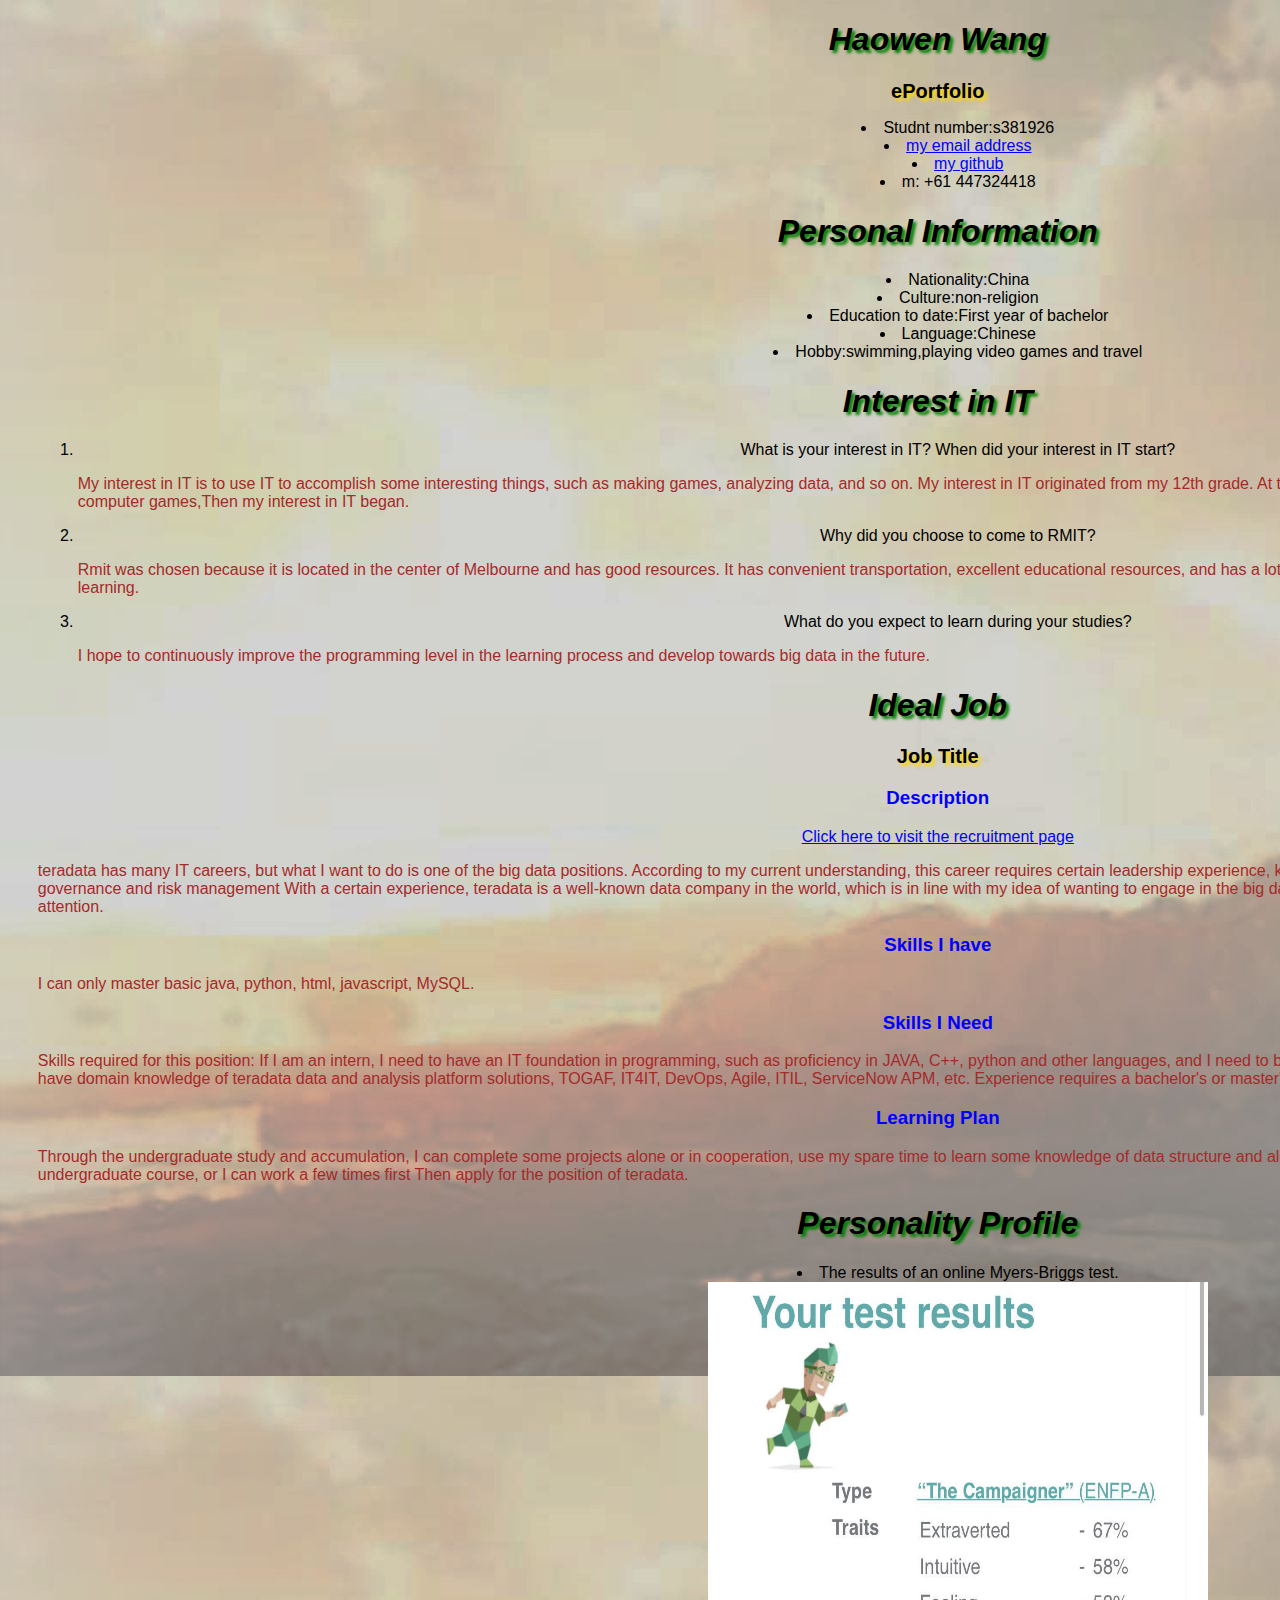
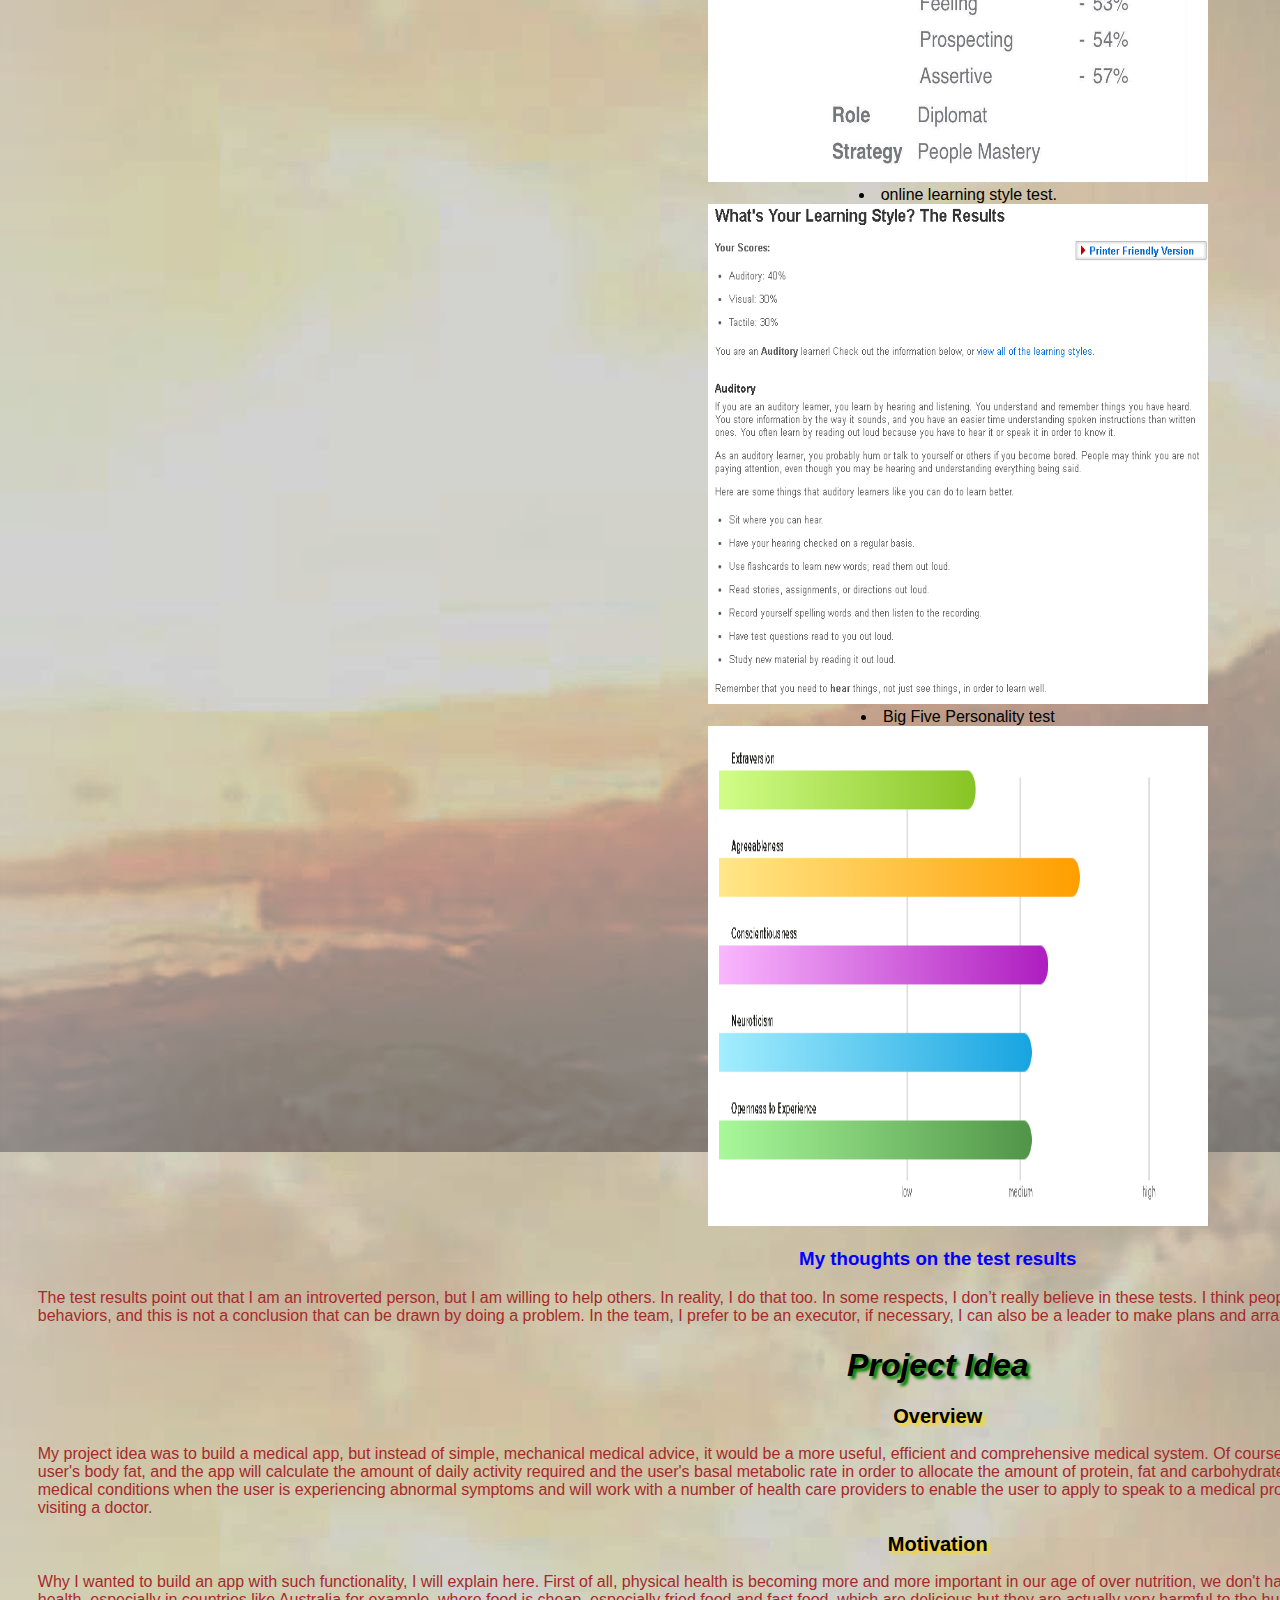
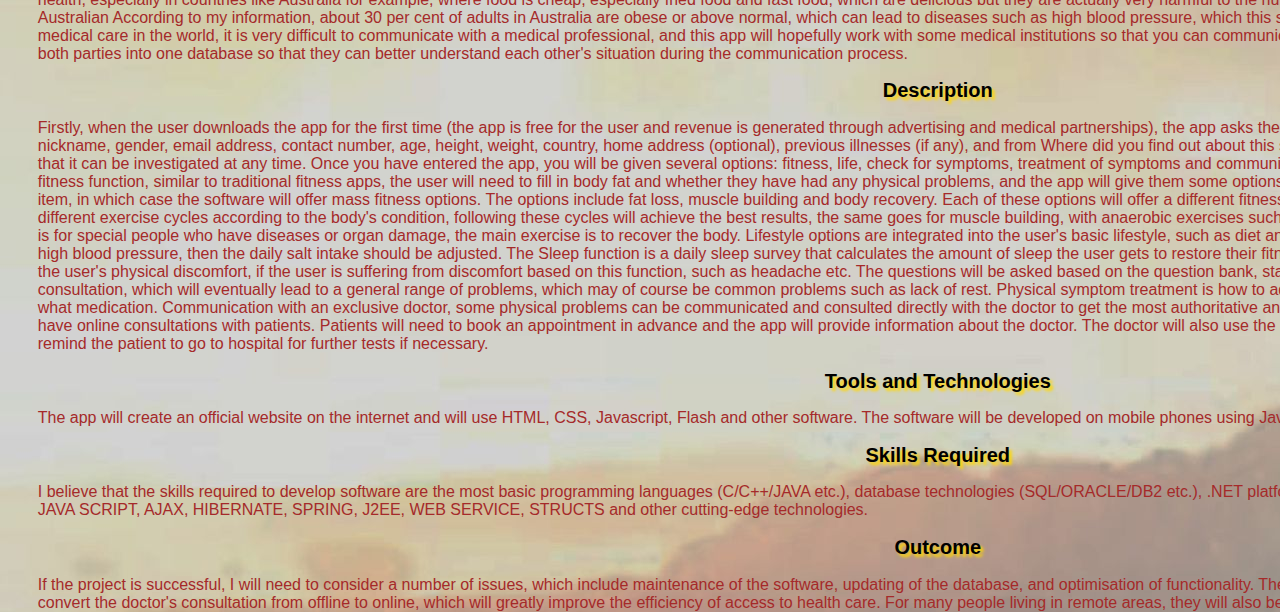
==== ass1/my profile.html @ 4158dce0 "Add files via upload" ====
<!DOCTYPE html>
<html>
<head>
<title>Student Name - ePortfolio</title>

<meta name="viewport" content="width=device-width"/>
<meta name="description" content="ePortfolio for Student Name."/>
<meta charset="UTF-8"> 

<link type="text/css" rel="stylesheet" href="style.css">
<link href='http://fonts.googleapis.com/css?family=Rokkitt:400,700|Lato:400,300' rel='stylesheet' type='text/css'>


</head>
<body class="center">
<div>
	<div>
		
		
		<div id="name">
			<h1>Haowen Wang</h1>
			<h2>ePortfolio</h2>
		</div>
		
		<div>
			<ul>
				<li>Studnt number:s381926</li>
				<li><a href="S3819216@student.rmit.edu.au" target="_blank">my email address</a></li>
				<li><a href="https://github.com/HaowenWang1/desktop-tutorial/tree/main">my github</a></li>
				<li>m: +61 447324418</li>
			</ul>
		</div>
		
	</div>
	
	<div>
		<section>
			<article>
				<div>
					<h1>Personal Information</h1>
				</div>
				
				<div>
					<ul>
					<li>Nationality:China</li>
					<li>Culture:non-religion</li>
					<li>Education to date:First year of bachelor</li>
					<li>Language:Chinese</li>
					<li>Hobby:swimming,playing video games and travel</li>
				</ul>
				</div>
			</article>
			</div>
		</section>
		
		<section>
			<article>
				<div>
					<h1>Interest in IT</h1>
				</div>
				
				<div>
					<ol>
						<li>What is your interest in IT? When did your interest in IT start? </li>
						<p>My interest in IT is to use IT to accomplish some interesting things, such as making games, analyzing data, and so on.
						My interest in IT originated from my 12th grade. At that time, I was good at mathematics, and at the same time I liked playing computer games,Then my interest in IT began.</p>
						<li>Why did you choose to come to RMIT? </li>
						<p>Rmit was chosen because it is located in the center of Melbourne and has good resources.
						It has convenient transportation, excellent educational resources, and has a lot of excellent equipment in IT, which has provided me with a lot of help in IT learning.</p>
						<li>What do you expect to learn during your studies?</li>
						<p>I hope to continuously improve the programming level in the learning process and develop towards big data in the future.</p>
					</ol>
				</div>
			</article>
			
		</section>
		
		<section>
			<div>
				<h1>Ideal Job</h1>
			</div>
			
			<div>
				<article>
					<h2>Job Title</h2>
					<h3>Description</h3>
					<a href="https://careers.teradata.com/">Click here to visit the recruitment page</a><p>teradata has many IT careers, but what I want to do is one of the big data positions. According to my current understanding, this career requires certain leadership experience, knows how to formulate and implement it, and needs to have data quality, governance and risk management With a certain experience, teradata is a well-known data company in the world, which is in line with my idea of wanting to engage in the big data industry, so the data analysis position of this company has attracted my attention.</p>
					<h3>Skills I have</h3>
					<p>I can only master basic java, python, html, javascript, MySQL.</p>
					<h3>Skills I Need</h3>
					<p>Skills required for this position: If I am an intern, I need to have an IT foundation in programming, such as proficiency in JAVA, C++, python and other languages, and I need to be proficient in database operations, such as MySQL. If I am a leader, I need to have domain knowledge of teradata data and analysis platform solutions, TOGAF, IT4IT, DevOps, Agile, ITIL, ServiceNow APM, etc. Experience requires a bachelor's or master's degree in IT disciplines and related work experience.</p>
					<h3>Learning Plan</h3>
					<p>Through the undergraduate study and accumulation, I can complete some projects alone or in cooperation, use my spare time to learn some knowledge of data structure and algorithms, and look for some data internship opportunities at the end of the undergraduate course, or I can work a few times first Then apply for the position of teradata.</p>
				</article>
				
			</div>
			
		</section>
		
		

		<section>
			<div>
				<h1>Personality Profile</h1>
				<ul>
				<li>The results of an online Myers-Briggs test.</li>
				<img src="test1.png" alt="Gandalf" height="500" width="500" />
				<li>online learning style test.</li>
				<img src="test2.png" alt="Gandalf" height="500" width="500"/>
				<li>Big Five Personality test</li>
				<img src="test3.png" alt="Gandalf" height="500" width="500"/>
				</ul>
			</div>
			
			 	<h3>My thoughts on the test results</h3>
			 	<p>The test results point out that I am an introverted person, but I am willing to help others. In reality, I do that too. In some respects, I don’t really believe in these tests. I think people encounter different things in different situations,There will be different behaviors, and this is not a conclusion that can be drawn by doing a problem.
				In the team, I prefer to be an executor, if necessary, I can also be a leader to make plans and arrange work.</p>
		</section>
		
		<section>
			<div>
				<h1>Project Idea</h1>
			</div>
			
			<div>
				<article>
					<h2>Overview</h2>
					<p>My project idea was to build a medical app, but instead of simple, mechanical medical advice, it would be a more useful, efficient and comprehensive medical system. Of course, basic functions will be available, such as inputting information about the user's body fat, and the app will calculate the amount of daily activity required and the user's basal metabolic rate in order to allocate the amount of protein, fat and carbohydrates needed to eat each day. The app will also provide information on possible medical conditions when the user is experiencing abnormal symptoms and will work with a number of health care providers to enable the user to apply to speak to a medical professional to see if further treatment is necessary, which will save time when visiting a doctor.</p>
				</article>

				<article>
					<h2>Motivation</h2>
					<p>Why I wanted to build an app with such functionality, I will explain here. First of all, physical health is becoming more and more important in our age of over nutrition, we don't have to think about survival, so I want people to think more about physical health, especially in countries like Australia for example, where food is cheap, especially fried food and fast food, which are delicious but they are actually very harmful to the human body, according to the information I know, about thirty percent of the Australian According to my information, about 30 per cent of adults in Australia are obese or above normal, which can lead to diseases such as high blood pressure, which this software will help prevent. Secondly, although Australia has some of the best medical care in the world, it is very difficult to communicate with a medical professional, and this app will hopefully work with some medical institutions so that you can communicate with your doctor in real time from home, and the software will integrate both parties into one database so that they can better understand each other's situation during the communication process.</p>
				</article>
				
				<article>
					<h2>Description</h2>
					<p>Firstly, when the user downloads the app for the first time (the app is free for the user and revenue is generated through advertising and medical partnerships), the app asks the user to create an account and fill in some personal information, as follows: nickname, gender, email address, contact number, age, height, weight, country, home address (optional), previous illnesses (if any), and from Where did you find out about this software? After filling in the basic information, it will be stored in a database so that it can be investigated at any time. Once you have entered the app, you will be given several options: fitness, life, check for symptoms, treatment of symptoms and communication with your own doctor. Each option has a different function. For the fitness function, similar to traditional fitness apps, the user will need to fill in body fat and whether they have had any physical problems, and the app will give them some options based on their physical condition. Of course, users can also just skip this item, in which case the software will offer mass fitness options. The options include fat loss, muscle building and body recovery. Each of these options will offer a different fitness programme, including running, swimming, etc. The software will arrange different exercise cycles according to the body's condition, following these cycles will achieve the best results, the same goes for muscle building, with anaerobic exercises such as stretching and weight lifting. Body recovery is different from the first two, it is for special people who have diseases or organ damage, the main exercise is to recover the body. Lifestyle options are integrated into the user's basic lifestyle, such as diet and sleep, and how the daily diet should be matched, for example if the user has high blood pressure, then the daily salt intake should be adjusted. The Sleep function is a daily sleep survey that calculates the amount of sleep the user gets to restore their fitness. The physical symptom check is a question and answer function based on the user's physical discomfort, if the user is suffering from discomfort based on this function, such as headache etc. The questions will be asked based on the question bank, starting with basic questions and going in depth slowly, just like a doctor's consultation, which will eventually lead to a general range of problems, which may of course be common problems such as lack of rest. Physical symptom treatment is how to address the user's physical ailments and which ones should be treated with what medication. Communication with an exclusive doctor, some physical problems can be communicated and consulted directly with the doctor to get the most authoritative answers. The app will cooperate with some hospitals or medical institutions to have online consultations with patients. Patients will need to book an appointment in advance and the app will provide information about the doctor. The doctor will also use the database to get information about the patient and give good solutions, and will remind the patient to go to hospital for further tests if necessary.
</p>
				</article>

				<article>
					<h2>Tools and Technologies</h2>
					<p>The app will create an official website on the internet and will use HTML, CSS, Javascript, Flash and other software. The software will be developed on mobile phones using Java and Objective-C</p>
				</article>

				<article>
					<h2>Skills Required</h2>
					<p>I believe that the skills required to develop software are the most basic programming languages (C/C++/JAVA etc.), database technologies (SQL/ORACLE/DB2 etc.), .NET platform technologies, C, C/S B/S program development, and many more such as JAVA SCRIPT, AJAX, HIBERNATE, SPRING, J2EE, WEB SERVICE, STRUCTS and other cutting-edge technologies.</p>
				</article>

				<article>
					<h2>Outcome</h2>
					<p>If the project is successful, I will need to consider a number of issues, which include maintenance of the software, updating of the database, and optimisation of functionality. The software will solve many people's problems in accessing health care, and convert the doctor's consultation from offline to online, which will greatly improve the efficiency of access to health care. For many people living in remote areas, they will also be able to manage their illnesses and recover from them with a mobile phone.</p>
				</article>
			</div>
			<div class="clear"></div>
		</section>
		
	</div>
</div>
</body>
</html>
---- ass1/style.css ----
body { margin-left:1cm;}
.center {text-align: center;}
body {background-image: url(background.jpg);width: 1800px;height: 900px;font-family: "arial",serif;}
p {text-align: left;}
p {color: brown;}
ul {list-style-position:inside; }
a:link {color: blue}
h1 {text-shadow: 3px 3px 3px green;font-style: italic; }
h2 {text-shadow: 3px 3px 3px gold;font-size: 20px;}
h3 {color: blue;}
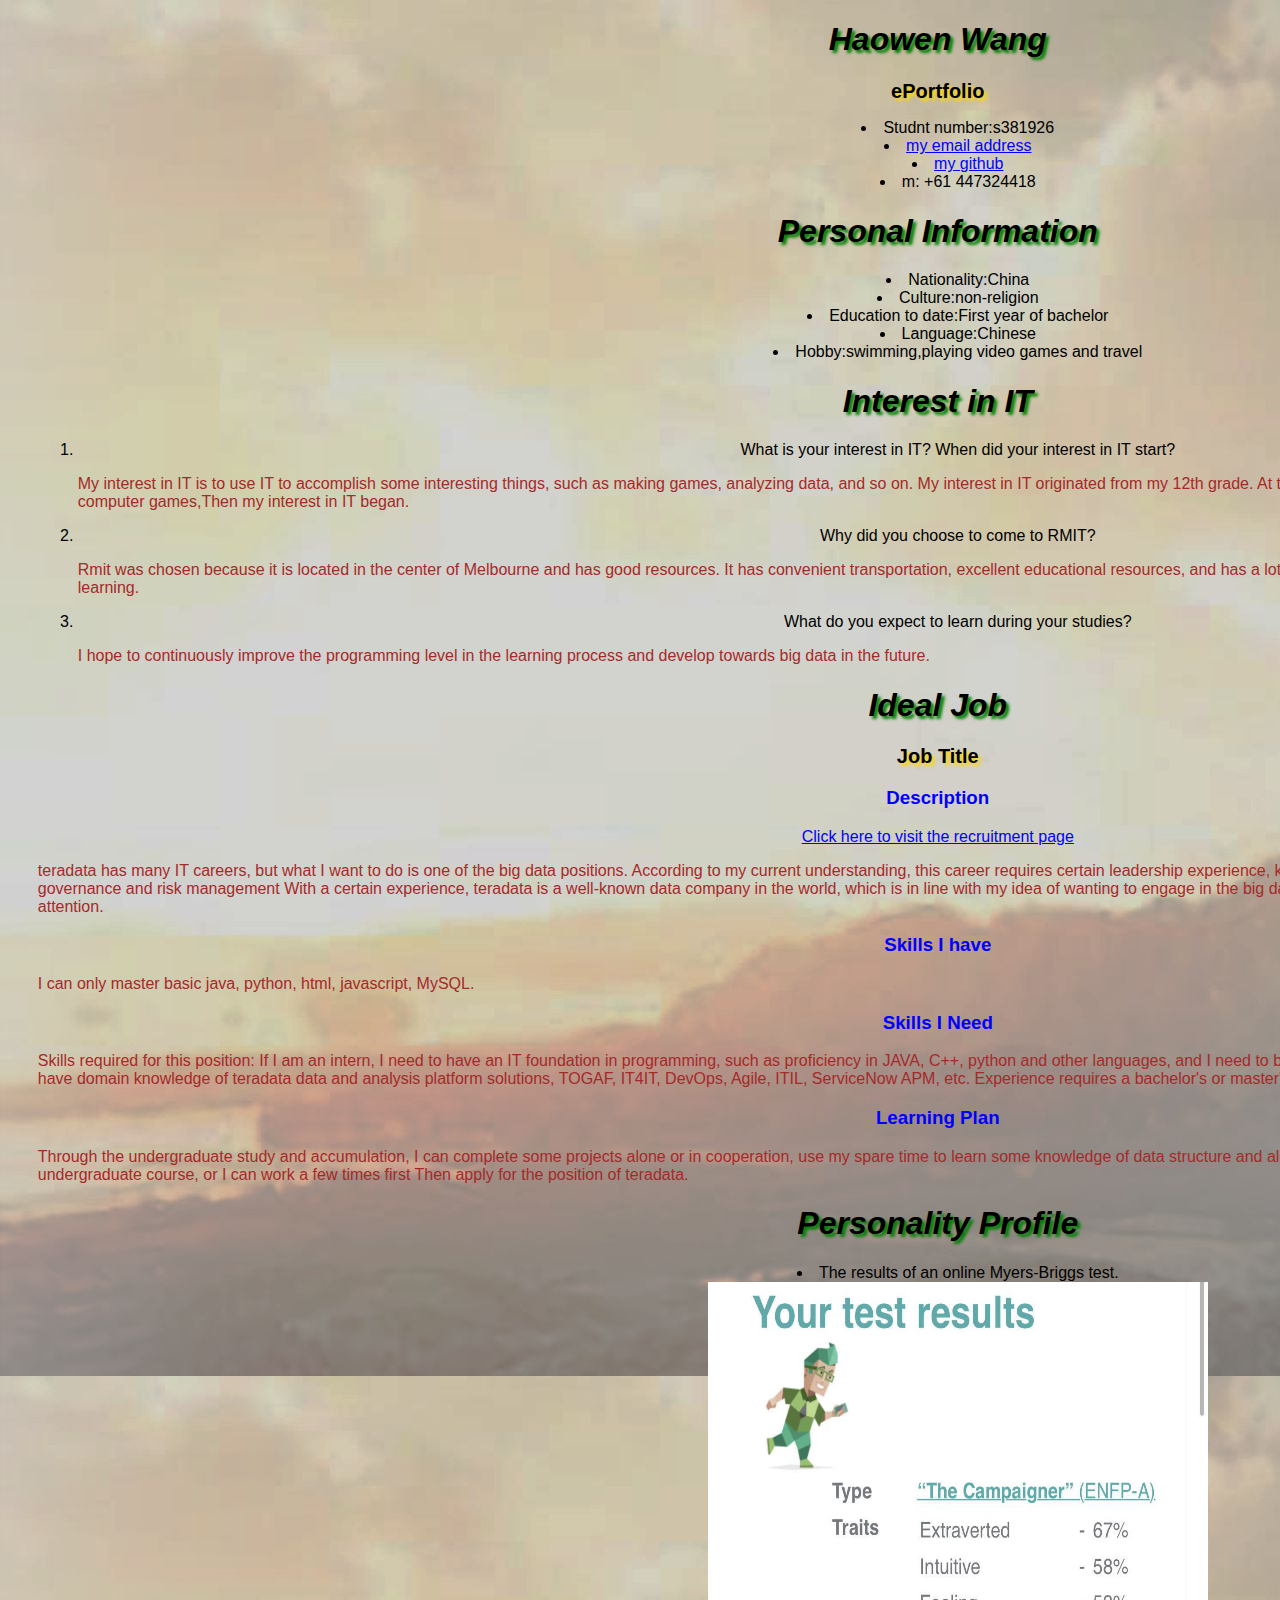
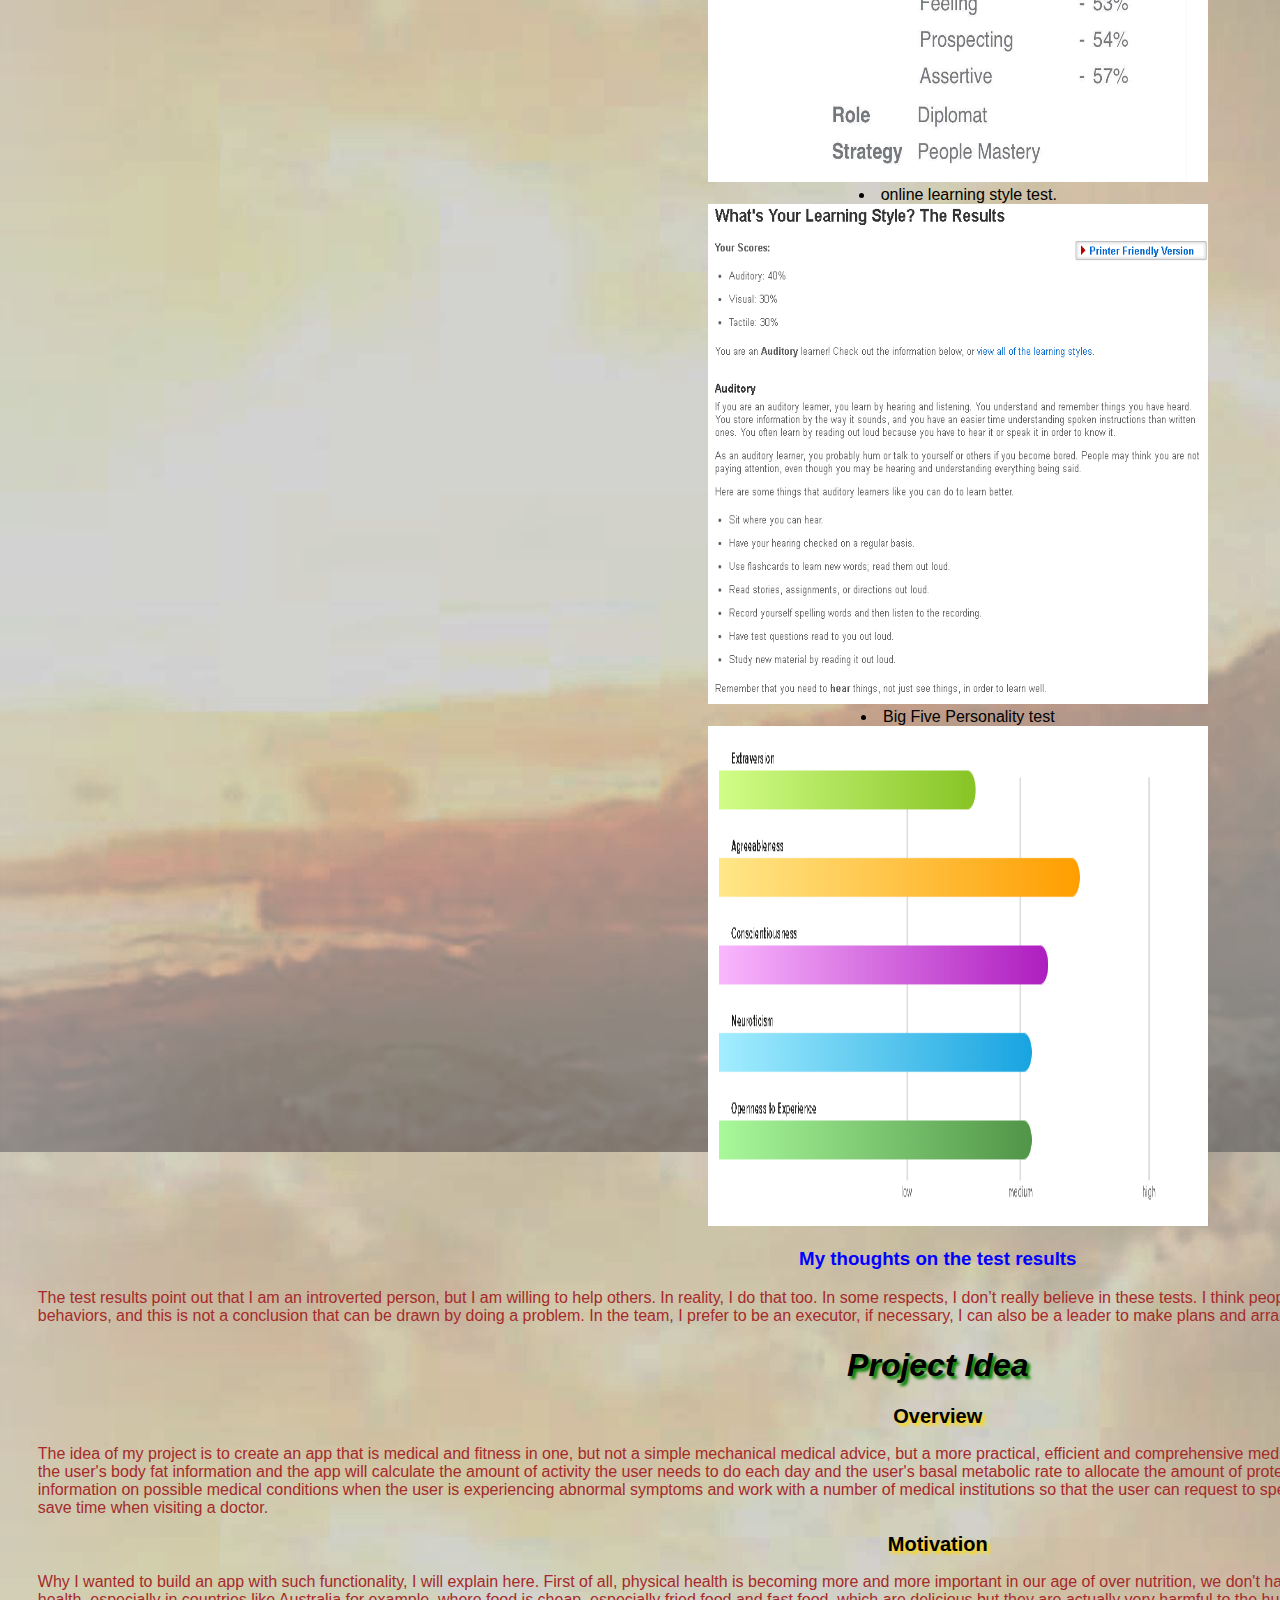
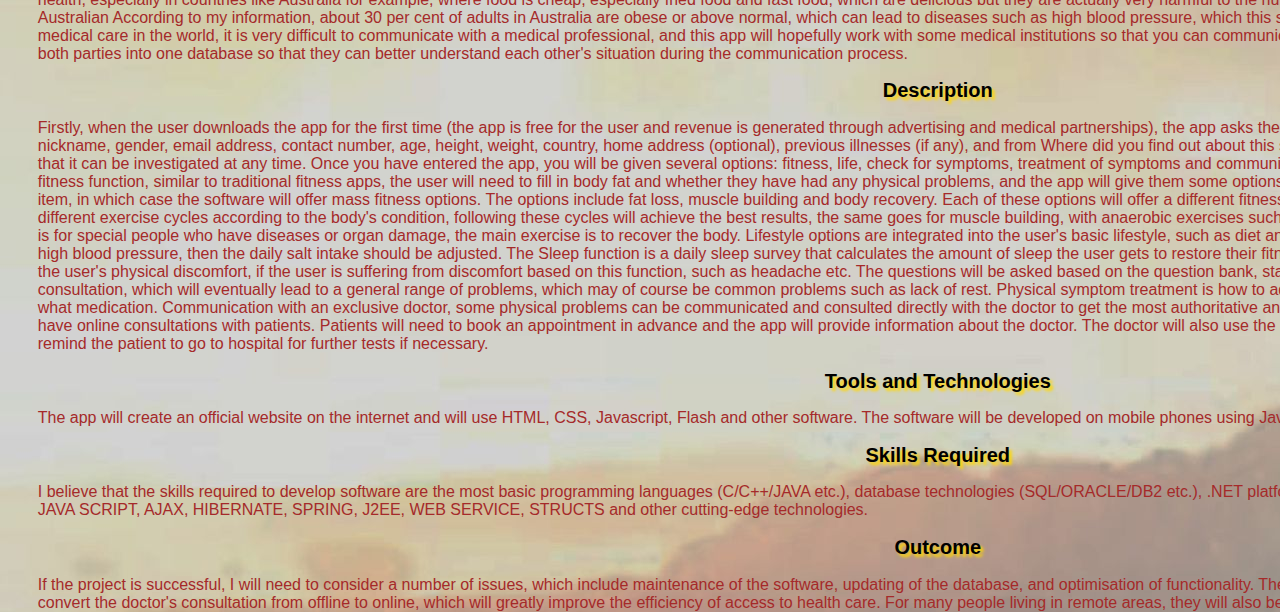
==== commit 7e564056: "Add files via upload" ====
--- a/ass1/my profile.html
+++ b/ass1/my profile.html
@@ -125,7 +125,7 @@
 			<div>
 				<article>
 					<h2>Overview</h2>
-					<p>My project idea was to build a medical app, but instead of simple, mechanical medical advice, it would be a more useful, efficient and comprehensive medical system. Of course, basic functions will be available, such as inputting information about the user's body fat, and the app will calculate the amount of daily activity required and the user's basal metabolic rate in order to allocate the amount of protein, fat and carbohydrates needed to eat each day. The app will also provide information on possible medical conditions when the user is experiencing abnormal symptoms and will work with a number of health care providers to enable the user to apply to speak to a medical professional to see if further treatment is necessary, which will save time when visiting a doctor.</p>
+					<p>The idea of my project is to create an app that is medical and fitness in one, but not a simple mechanical medical advice, but a more practical, efficient and comprehensive medical system. Of course, the basic functions will still be there, such as inputting the user's body fat information and the app will calculate the amount of activity the user needs to do each day and the user's basal metabolic rate to allocate the amount of protein, fat and carbohydrates they need to eat each day. The app will also provide information on possible medical conditions when the user is experiencing abnormal symptoms and work with a number of medical institutions so that the user can request to speak to a medical specialist to see if further treatment is needed, which can save time when visiting a doctor.</p>
 				</article>
 
 				<article>
